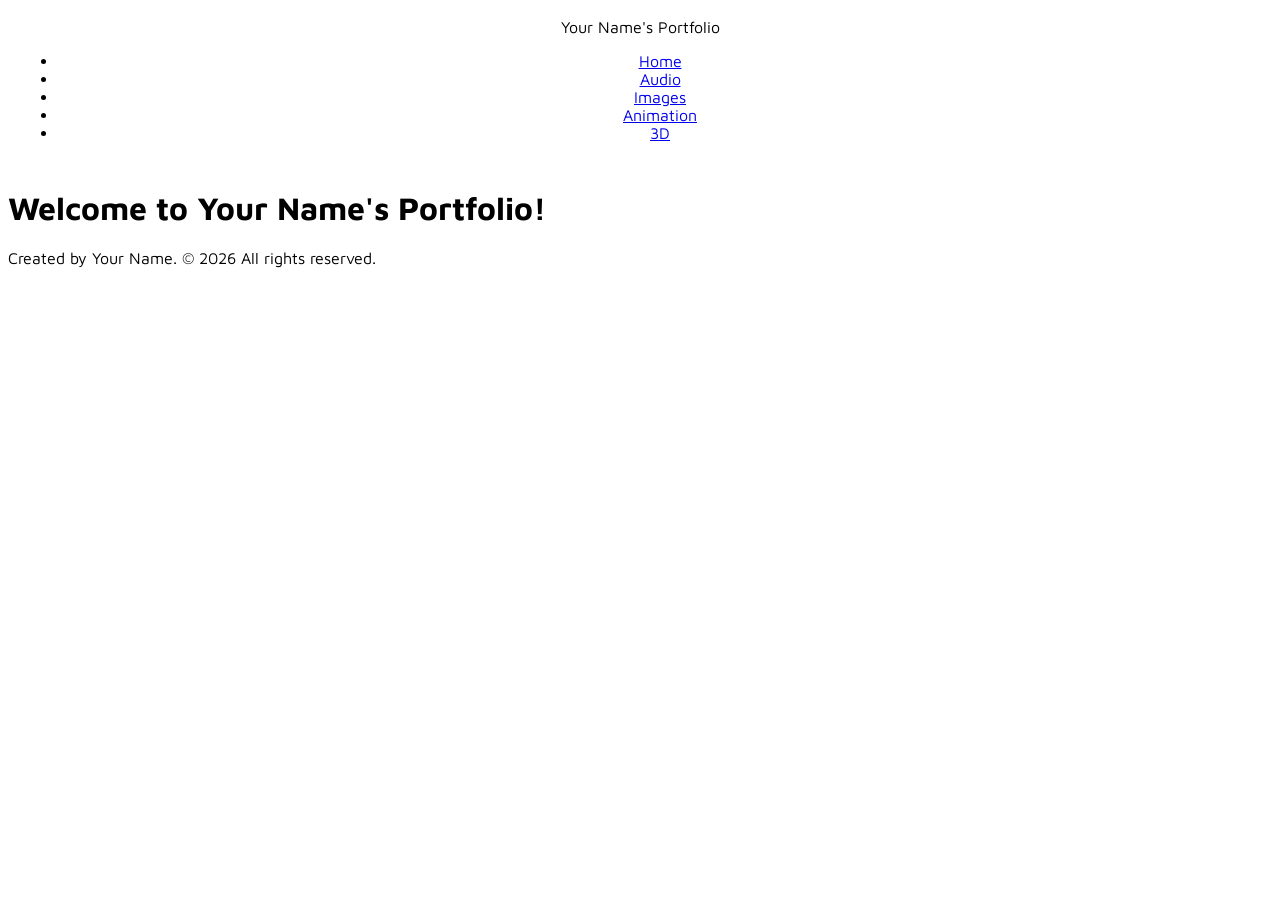
==== index.html @ f58e57d8 "Add files via upload" ====
<!doctype html>
<html lang="en">
    <head>
        <meta charset="UTF-8" />
        <title>T</title>
        <link rel="stylesheet" href="style.css" />
    </head>
    <body>
        <header>
            <div class="site-title">Your Name's Portfolio</div>
            <nav>
                <ul>
                    <li><a href="index.html">Home</a></li>
                    <li><a href="audio.html">Audio</a></li>
                    <li><a href="images.html">Images</a></li>
                    <li><a href="animation.html">Animation</a></li>
                    <li><a href="3d.html">3D</a></li>
                </ul>
            </nav>
        </header>

        <main>
            <h1>Welcome to Your Name's Portfolio!</h1>
        </main>

        <footer>
            <p>Created by Your Name. &copy; 2026 All rights reserved.</p>
        </footer>
    </body>
</html>
---- style.css ----
@import url('https://fonts.googleapis.com/css2?family=Maven+Pro:wght@400..900&display=swap');
html {

    font-size: 100%;}
header {
  background-color: white;
  text-align: center;
  padding: 10px;
}
body { 
  background-image: url(Images/sforest.png);
  
        color:  black;
    font-family: "Maven Pro", sans-serif;
     border: 14px white;
}

/* Style the topnav */
ul.topnav {
  display: flex;
  list-style-type: none;
  margin: 0;
  padding: 0;
  background-color: #333333;
}

/* Style links in topnav */
ul.topnav li a {
  display: block;
  color: black;
  padding: 14px 16px;
  text-decoration: none;
}

/* Change color on hover */
ul.topnav li a:hover {
  background-color: black;
  color: black;
}
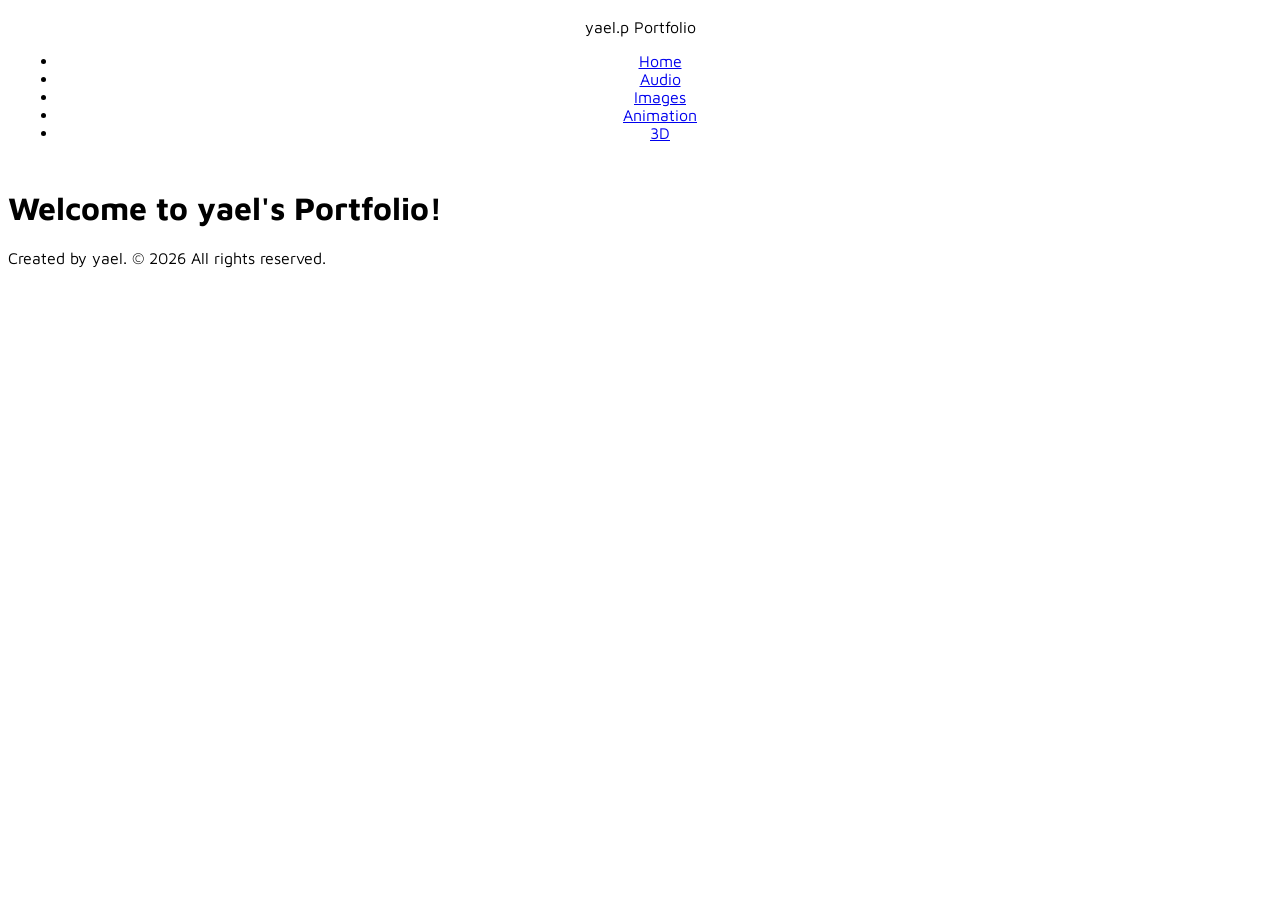
==== commit 9a3fd540: "Add files via upload" ====
--- a/index.html
+++ b/index.html
@@ -2,12 +2,12 @@
 <html lang="en">
     <head>
         <meta charset="UTF-8" />
-        <title>T</title>
+        <title>The Website of all time</title>
         <link rel="stylesheet" href="style.css" />
     </head>
     <body>
         <header>
-            <div class="site-title">Your Name's Portfolio</div>
+            <div class="site-title">yael.p Portfolio</div>
             <nav>
                 <ul>
                     <li><a href="index.html">Home</a></li>
@@ -20,11 +20,11 @@
         </header>
 
         <main>
-            <h1>Welcome to Your Name's Portfolio!</h1>
+            <h1>Welcome to yael's Portfolio!</h1>
         </main>
 
         <footer>
-            <p>Created by Your Name. &copy; 2026 All rights reserved.</p>
+            <p>Created by yael. &copy; 2026 All rights reserved.</p>
         </footer>
     </body>
 </html>
